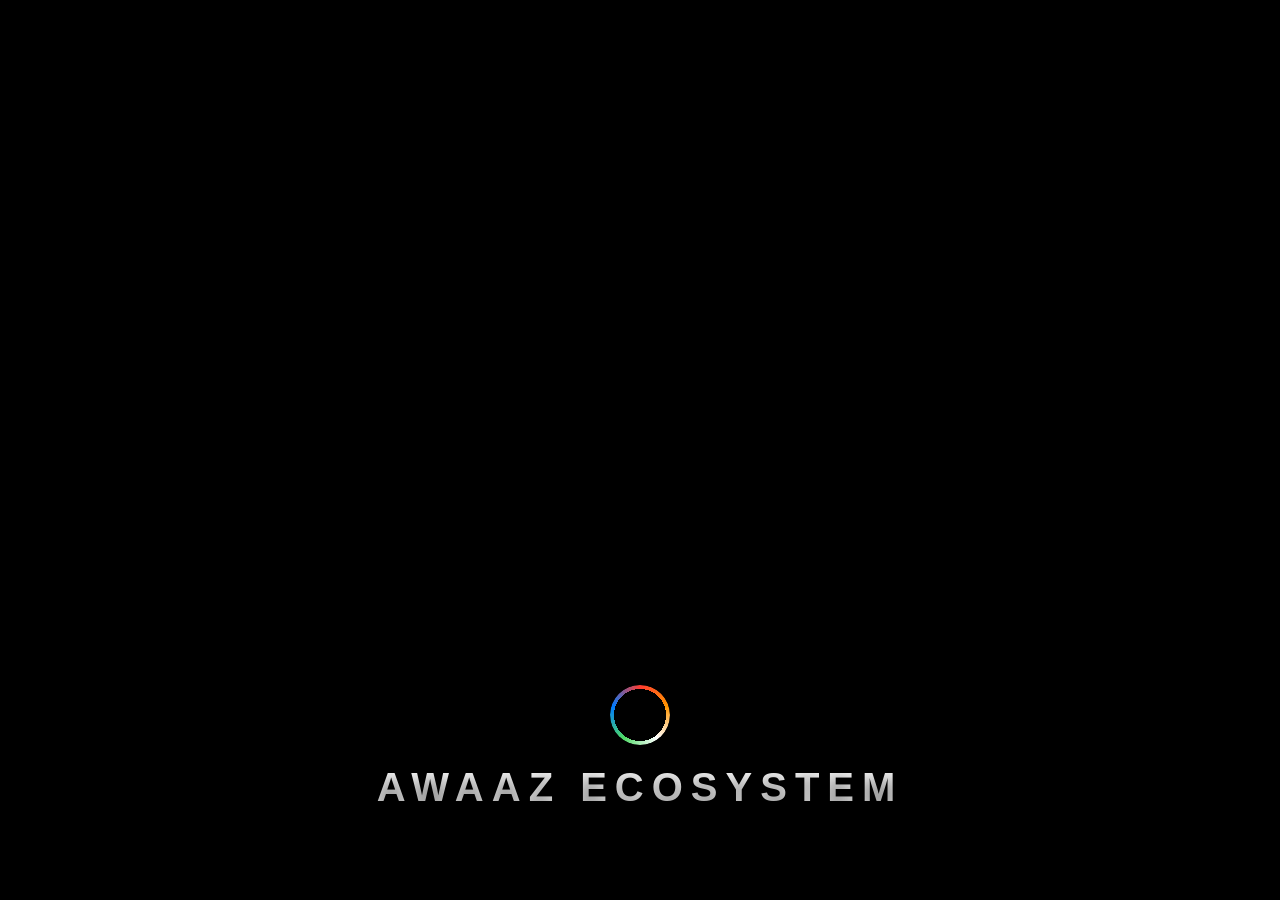
==== index.html @ 99079482 "Add initial HTML structure for Awaaz Ecosystem Welcome" ====
<!DOCTYPE html>
<html lang="en">
<head>
    <meta charset="UTF-8">
    <meta name="viewport" content="width=device-width, initial-scale=1.0">
    <title>Awaaz Ecosystem | Premium Clean</title>
    <style>
        /* CSS Reset aur Base Styling */
        * { margin: 0; padding: 0; box-sizing: border-box; }

        body, html {
            width: 100%;
            height: 100%;
            overflow: hidden; 
            background-color: #000;
            font-family: 'Inter', -apple-system, BlinkMacSystemFont, sans-serif;
        }

        /* BACKGROUND ENGINE - Clean aur Saaf Look ke liye */
        #bg-container {
            position: absolute;
            top: 0;
            left: 0;
            width: 100%;
            height: 100%;
            z-index: 1;
            opacity: 0; /* JS se load hone par 1 hoga */
            transition: opacity 1.5s ease-in-out;
        }

        #dynamic-bg {
            width: 100%;
            height: 100%;
            object-fit: cover;
            /* Filter ko clean rakha hai taaki photo dhundli na dikhe */
            filter: brightness(0.6) contrast(1.1); 
            transform: scale(1);
            animation: slowZoom 20s infinite alternate ease-in-out;
        }

        @keyframes slowZoom {
            0% { transform: scale(1); }
            100% { transform: scale(1.1); }
        }

        /* Soft Cinema Overlay - Photo ki details ko preserve karta hai */
        .vignette {
            position: absolute;
            top: 0;
            left: 0;
            width: 100%;
            height: 100%;
            background: radial-gradient(circle, transparent 40%, rgba(0,0,0,0.7) 100%);
            z-index: 2;
        }

        /* UI ELEMENTS */
        .ui-wrapper {
            position: absolute;
            bottom: 10%; 
            left: 50%;
            transform: translateX(-50%);
            z-index: 10;
            text-align: center;
            width: 100%;
        }

        /* Elegant Loader */
        .loader-hub {
            position: relative;
            width: 60px;
            height: 60px;
            margin: 0 auto 20px auto;
            display: flex;
            align-items: center;
            justify-content: center;
        }

        .neon-spinner {
            width: 100%;
            height: 100%;
            border-radius: 50%;
            background: conic-gradient(
                #FF3B30, #FF9500, #FFFFFF, #4CD964, #007AFF, #FF3B30
            );
            -webkit-mask: radial-gradient(farthest-side, transparent calc(100% - 4px), #fff 0);
            mask: radial-gradient(farthest-side, transparent calc(100% - 4px), #fff 0);
            animation: hyperSpin 0.8s linear infinite;
        }

        @keyframes hyperSpin {
            to { transform: rotate(360deg); }
        }

        /* Text Styling */
        .brand-name {
            color: #fff;
            font-size: clamp(1.5rem, 6vw, 2.5rem);
            font-weight: 900;
            text-transform: uppercase;
            letter-spacing: 8px;
            text-shadow: 0 5px 15px rgba(0,0,0,0.5);
            background: linear-gradient(to bottom, #ffffff, #cccccc);
            -webkit-background-clip: text;
            -webkit-text-fill-color: transparent;
        }
    </style>
</head>
<body>

    <div id="bg-container">
        <div class="vignette"></div>
        <img id="dynamic-bg" src="" alt="Premium Background">
    </div>

    <div class="ui-wrapper">
        <div class="loader-hub">
            <div class="neon-spinner"></div>
        </div>
        <h1 class="brand-name">Awaaz Ecosystem</h1>
    </div>

    <script>
        document.addEventListener("DOMContentLoaded", () => {
            const container = document.getElementById('bg-container');
            const bgImg = document.getElementById('dynamic-bg');
            
            // Random Seed taaki har baar nayi photo aaye
            const seed = Math.floor(Math.random() * 1000);
            // Grayscale hata diya hai taaki photo bilkul saaf aur colorful dikhe
            const highResUrl = `https://picsum.photos/1920/1080?sig=${seed}`;

            // Image pre-loading logic: Jab photo fully load ho jaye tabhi dikhe
            const loader = new Image();
            loader.src = highResUrl;
            loader.onload = () => {
                bgImg.src = highResUrl;
                container.style.opacity = "1"; // Smooth fade-in
            };

            // 4 Seconds ke baad redirect
            setTimeout(() => {
                window.location.href = 'home.html';
            }, 4000);
        });
    </script>
</body>
</html>
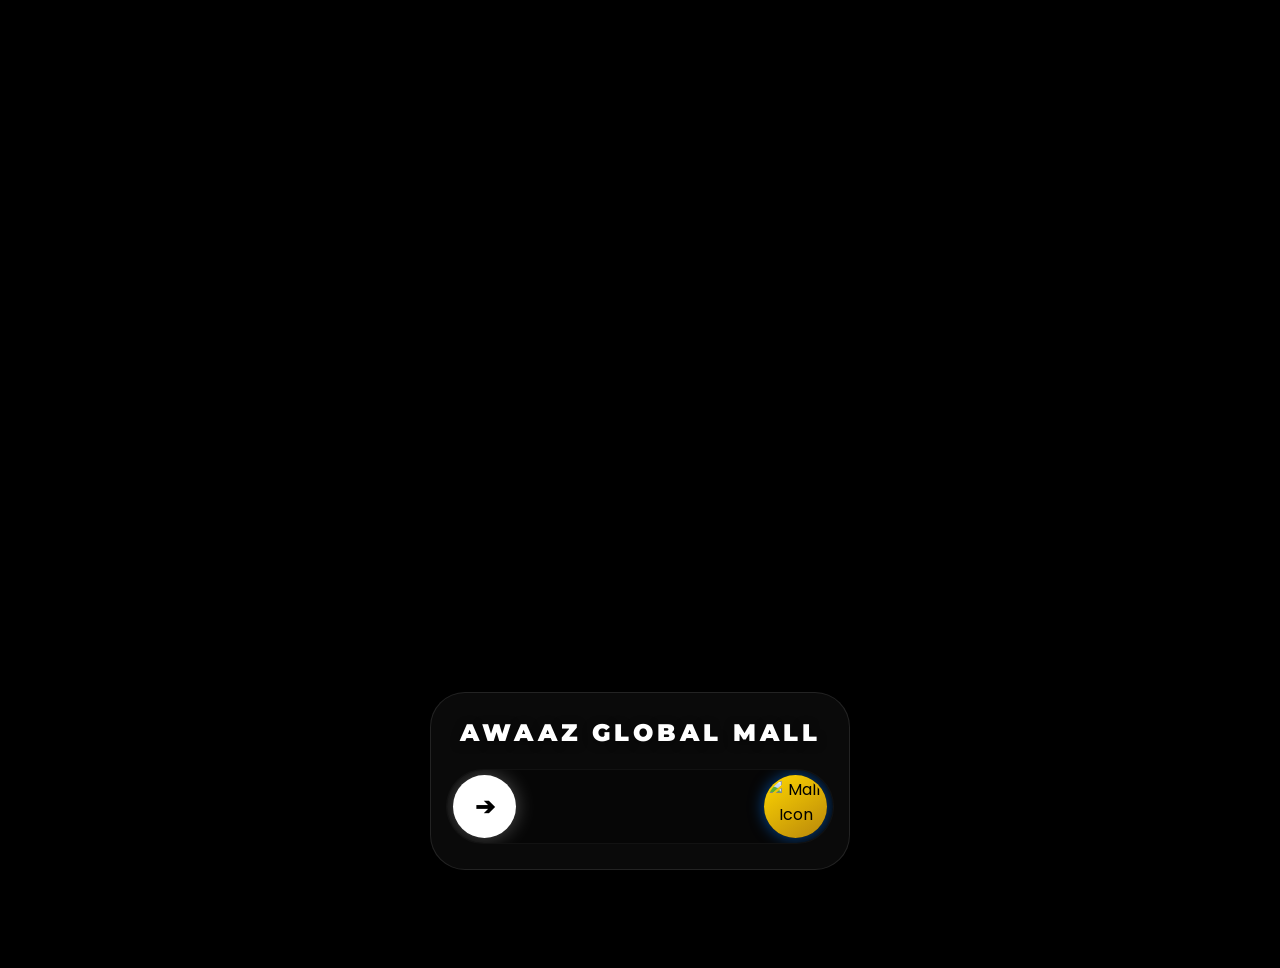
==== commit 25ab6642: "Add files via upload" ====
--- a/index.html
+++ b/index.html
@@ -3,146 +3,30 @@
 <head>
     <meta charset="UTF-8">
     <meta name="viewport" content="width=device-width, initial-scale=1.0">
-    <title>Awaaz Ecosystem | Premium Clean</title>
-    <style>
-        /* CSS Reset aur Base Styling */
-        * { margin: 0; padding: 0; box-sizing: border-box; }
-
-        body, html {
-            width: 100%;
-            height: 100%;
-            overflow: hidden; 
-            background-color: #000;
-            font-family: 'Inter', -apple-system, BlinkMacSystemFont, sans-serif;
-        }
-
-        /* BACKGROUND ENGINE - Clean aur Saaf Look ke liye */
-        #bg-container {
-            position: absolute;
-            top: 0;
-            left: 0;
-            width: 100%;
-            height: 100%;
-            z-index: 1;
-            opacity: 0; /* JS se load hone par 1 hoga */
-            transition: opacity 1.5s ease-in-out;
-        }
-
-        #dynamic-bg {
-            width: 100%;
-            height: 100%;
-            object-fit: cover;
-            /* Filter ko clean rakha hai taaki photo dhundli na dikhe */
-            filter: brightness(0.6) contrast(1.1); 
-            transform: scale(1);
-            animation: slowZoom 20s infinite alternate ease-in-out;
-        }
-
-        @keyframes slowZoom {
-            0% { transform: scale(1); }
-            100% { transform: scale(1.1); }
-        }
-
-        /* Soft Cinema Overlay - Photo ki details ko preserve karta hai */
-        .vignette {
-            position: absolute;
-            top: 0;
-            left: 0;
-            width: 100%;
-            height: 100%;
-            background: radial-gradient(circle, transparent 40%, rgba(0,0,0,0.7) 100%);
-            z-index: 2;
-        }
-
-        /* UI ELEMENTS */
-        .ui-wrapper {
-            position: absolute;
-            bottom: 10%; 
-            left: 50%;
-            transform: translateX(-50%);
-            z-index: 10;
-            text-align: center;
-            width: 100%;
-        }
-
-        /* Elegant Loader */
-        .loader-hub {
-            position: relative;
-            width: 60px;
-            height: 60px;
-            margin: 0 auto 20px auto;
-            display: flex;
-            align-items: center;
-            justify-content: center;
-        }
-
-        .neon-spinner {
-            width: 100%;
-            height: 100%;
-            border-radius: 50%;
-            background: conic-gradient(
-                #FF3B30, #FF9500, #FFFFFF, #4CD964, #007AFF, #FF3B30
-            );
-            -webkit-mask: radial-gradient(farthest-side, transparent calc(100% - 4px), #fff 0);
-            mask: radial-gradient(farthest-side, transparent calc(100% - 4px), #fff 0);
-            animation: hyperSpin 0.8s linear infinite;
-        }
-
-        @keyframes hyperSpin {
-            to { transform: rotate(360deg); }
-        }
-
-        /* Text Styling */
-        .brand-name {
-            color: #fff;
-            font-size: clamp(1.5rem, 6vw, 2.5rem);
-            font-weight: 900;
-            text-transform: uppercase;
-            letter-spacing: 8px;
-            text-shadow: 0 5px 15px rgba(0,0,0,0.5);
-            background: linear-gradient(to bottom, #ffffff, #cccccc);
-            -webkit-background-clip: text;
-            -webkit-text-fill-color: transparent;
-        }
-    </style>
+    <title>Awaaz Global Mall | Gold & Blue Edition</title>
+    <link href="https://fonts.googleapis.com/css2?family=Montserrat:wght@900&family=Poppins:wght@400;700&display=swap" rel="stylesheet">
+    <link rel="stylesheet" href="style.css">
 </head>
 <body>
 
-    <div id="bg-container">
-        <div class="vignette"></div>
-        <img id="dynamic-bg" src="" alt="Premium Background">
+    <div id="loader-line"></div>
+    <img id="bg1" class="bg-layer active" src="" alt="bg1">
+    <img id="bg2" class="bg-layer" src="" alt="bg2">
+
+    <div class="bottom-panel">
+        <h1 class="brand-name">Awaaz Global Mall</h1>
+        
+        <div class="slider-track" id="slider">
+            <div class="target-icon" id="target">
+                <img src="https://i.ibb.co/zV9wdhZr/IMG-20260317-202626.png" alt="Mall Icon">
+            </div>
+
+            <div class="handle" id="handle">
+                <span>➔</span>
+            </div>
+        </div>
     </div>
 
-    <div class="ui-wrapper">
-        <div class="loader-hub">
-            <div class="neon-spinner"></div>
-        </div>
-        <h1 class="brand-name">Awaaz Ecosystem</h1>
-    </div>
-
-    <script>
-        document.addEventListener("DOMContentLoaded", () => {
-            const container = document.getElementById('bg-container');
-            const bgImg = document.getElementById('dynamic-bg');
-            
-            // Random Seed taaki har baar nayi photo aaye
-            const seed = Math.floor(Math.random() * 1000);
-            // Grayscale hata diya hai taaki photo bilkul saaf aur colorful dikhe
-            const highResUrl = `https://picsum.photos/1920/1080?sig=${seed}`;
-
-            // Image pre-loading logic: Jab photo fully load ho jaye tabhi dikhe
-            const loader = new Image();
-            loader.src = highResUrl;
-            loader.onload = () => {
-                bgImg.src = highResUrl;
-                container.style.opacity = "1"; // Smooth fade-in
-            };
-
-            // 4 Seconds ke baad redirect
-            setTimeout(() => {
-                window.location.href = 'home.html';
-            }, 4000);
-        });
-    </script>
+    <script src="script.js"></script>
 </body>
 </html>
--- a/style.css
+++ b/style.css
@@ -0,0 +1,120 @@
+* { margin: 0; padding: 0; box-sizing: border-box; user-select: none; -webkit-tap-highlight-color: transparent; }
+
+body, html {
+    width: 100%; height: 100%;
+    overflow: hidden; 
+    background-color: #000;
+    font-family: 'Poppins', sans-serif;
+}
+
+.bg-layer {
+    position: absolute;
+    top: 0; left: 0;
+    width: 100%; height: 100%;
+    z-index: 1;
+    object-fit: cover;
+    filter: brightness(0.4) contrast(1.1);
+    transition: opacity 1s ease-in-out, transform 1.2s ease-in-out;
+    opacity: 0;
+    transform: scale(1.15);
+}
+.bg-layer.active { 
+    opacity: 1; 
+    z-index: 2; 
+    transform: scale(1.1); 
+}
+
+.bottom-panel {
+    position: absolute;
+    bottom: 30px;
+    left: 50%;
+    transform: translateX(-50%);
+    z-index: 100;
+    width: 92%;
+    max-width: 420px;
+    background: rgba(255, 255, 255, 0.04);
+    backdrop-filter: blur(25px);
+    -webkit-backdrop-filter: blur(25px);
+    border: 1px solid rgba(255, 255, 255, 0.1);
+    border-radius: 35px;
+    padding: 25px 15px;
+    text-align: center;
+    box-shadow: 0 20px 50px rgba(0,0,0,0.5);
+}
+
+.brand-name {
+    font-family: 'Montserrat', sans-serif;
+    font-size: 1.5rem;
+    font-weight: 900;
+    text-transform: uppercase;
+    letter-spacing: 4px;
+    color: #fff;
+    margin-bottom: 22px;
+    text-shadow: 0 2px 10px rgba(0,0,0,0.5);
+}
+
+.slider-track {
+    position: relative;
+    width: 100%;
+    height: 75px;
+    background: rgba(0, 0, 0, 0.4);
+    border-radius: 100px;
+    display: flex;
+    align-items: center;
+    padding: 6px;
+    overflow: hidden;
+    border: 1px solid rgba(255, 255, 255, 0.05);
+}
+
+.handle {
+    position: absolute;
+    left: 6px;
+    width: 63px;
+    height: 63px;
+    background: #fff;
+    border-radius: 50%;
+    display: flex;
+    align-items: center;
+    justify-content: center;
+    cursor: grab;
+    z-index: 10;
+    box-shadow: 0 0 20px rgba(255,255,255,0.3);
+    transition: transform 0.2s;
+}
+.handle span { color: #000; font-size: 1.5rem; font-weight: 900; }
+
+.target-icon {
+    position: absolute;
+    right: 6px;
+    width: 63px;
+    height: 63px;
+    background: linear-gradient(145deg, #ffd700, #b8860b);
+    border-radius: 50%;
+    padding: 2px;
+    display: flex;
+    align-items: center;
+    justify-content: center;
+    box-shadow: 0 0 15px rgba(0, 122, 255, 0.6);
+    overflow: hidden;
+    transition: all 0.3s ease;
+}
+
+.target-icon img {
+    width: 100%;
+    height: 100%;
+    object-fit: cover;
+    border-radius: 50%;
+}
+
+.target-icon.glow {
+    transform: scale(1.1);
+    box-shadow: 0 0 30px #007AFF, 0 0 15px #ffd700;
+}
+
+#loader-line {
+    position: fixed;
+    top: 0; left: 0; height: 4px; width: 0;
+    background: linear-gradient(to right, #007AFF, #ffd700);
+    z-index: 1000;
+    transition: width 0.3s;
+}
